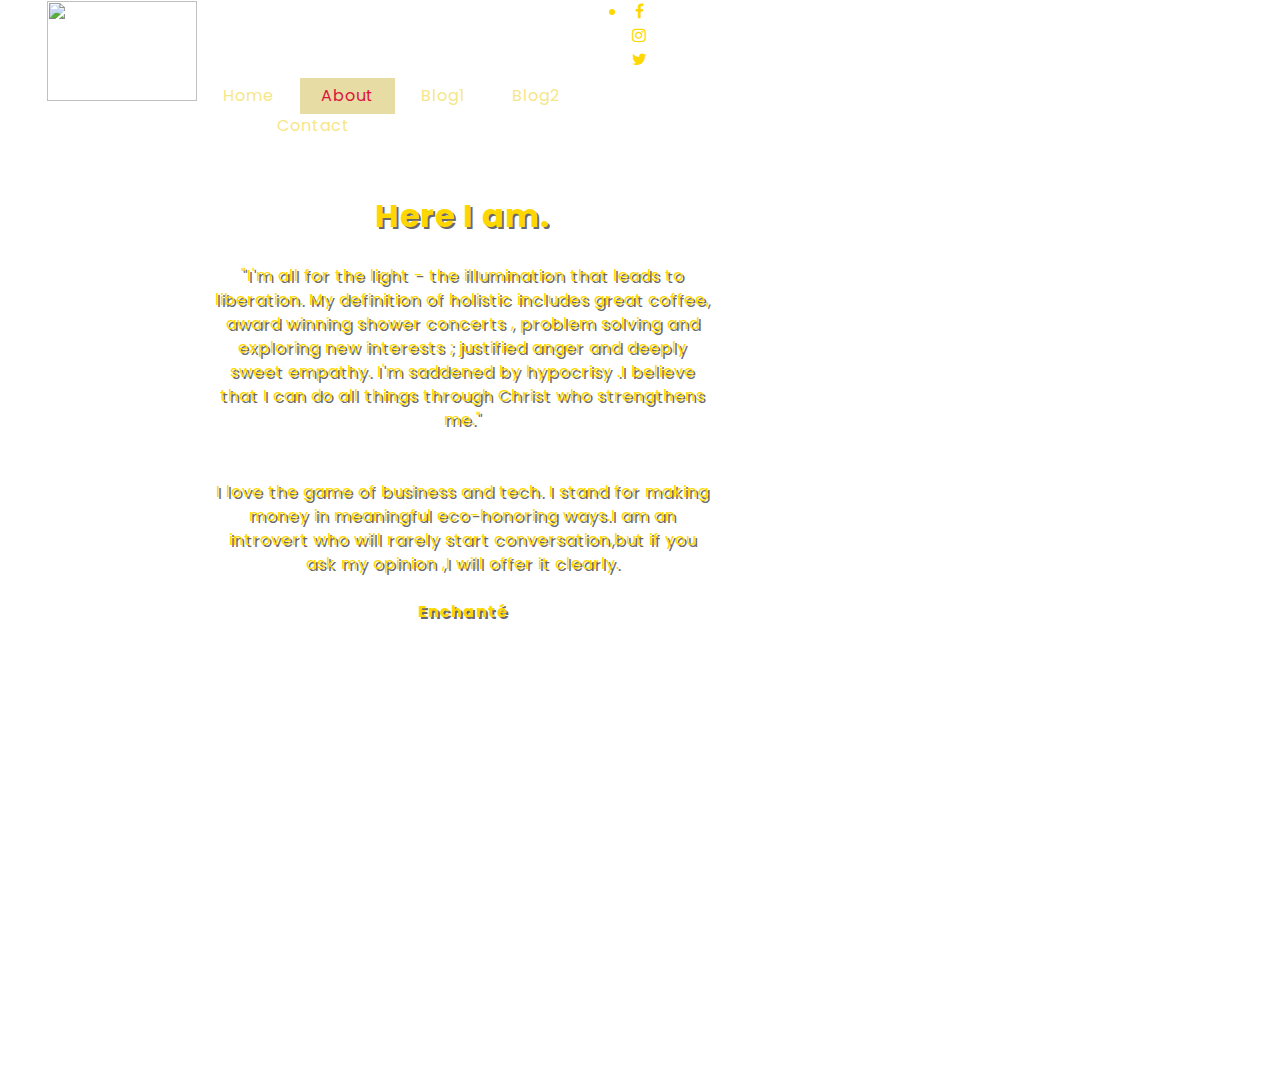
==== about.html @ 27f6576d "Add files via upload" ====
<!DOCTYPE html>

    <html lang="en">
    <head>
        
        <meta charset="UTF-8">
        <meta name ="viewport" content="width=device-width,initial-scale=1.0">
        <link rel="stylesheet" href="https://cdnjs.cloudflare.com/ajax/libs/font-awesome/4.7.0/css/font-awesome.min.css">

        <link  rel="stylesheet" href="about.css">
        
        <title>Brenda Gitau</title>

        </head>
        <body>
            <nav>
               <!--<div class="main">--> 
               <ul>
             <!--<div class="logo">--><img src="images/logo-removebg-preview.png"width="150" height="100" ><!--</div>-->
              <li ><a href="index.html">Home</a></li> 
              <li class="active"><a href="about.html">About </a></li>
              <li><a href="blog1.html">Blog1</a></li>
              <li><a href="blog2.html">Blog2</a></li>
              <li><a href="contact.html">Contact</a></li>    
               </ul>
              
<!--</div>-->



            
        
         </nav>
         <div class="socials">
<a href="https://www.facebook.com/brenda.wanjikins"><i class="fa fa-facebook"></i></a>
<a href="https://www.instagram.com/wanjiku__gitau/"><i class="fa fa-instagram"></i></a>
<a href="https://twitter.com/Ms_Gitau"><i class="fa fa-twitter"></i></a>
     </div>       
         <div class ="content">
                <div class="testmonial">
                    <article>
           
            <div class="blockquote">
                
             
            <blockquote> <h1>Here I am.</h1> <br>
                "I'm all for the light - the illumination that leads to liberation.
                My definition of holistic includes  great coffee, award winning shower concerts 
                , problem solving  and exploring new interests ; justified anger and deeply sweet empathy. 
                I'm saddened by hypocrisy .I believe that I can do
                 all things through Christ who strengthens me."<br>
                <br><br>I love the game of business and tech.
                I stand for making money in meaningful eco-honoring ways.I am an introvert who will rarely start
conversation,but if you ask my opinion ,I will offer it clearly.<br> 
               <br>  <b>Enchanté</b><br></b></p></div>
            

            </blockquote >
            
        </div>

        </article>
                </div>
            </div>
           
        </body>
---- about.css ----
@import url('https://fonts.googleapis.com/css2?family=Poppins:wght@400;500;600;700&family=Ubuntu:wght@400;500;700&display=swap');
*{
    margin: 0;
    padding: 0;
    font-family: Georgia, 'Times New Roman', Times, serif;
    font-family: 'Poppins', 'Times New Roman' ;
     box-sizing: border-box;
     text-align:center  ;
     color: gold;
     line-height :1.5;
     letter-spacing: 1px;


}



body{
    
    
    height: 100vh;
    display :flex;
    background-image: url("../images/back.jpg");
    background-repeat: no-repeat;
    background-size:cover;
}
ul{width:49vw;
    float :right;
    list-style-type: none;
    margin-top: 1px;
    
}
.logo{
   width: 0%; 
float:left;
position: absolute;
display:block;
margin-left:0%;
    
}
ul li{
    display: inline-flex;

}ul li a{
    text-decoration: none;
    color:rgb(247, 230, 137);
    padding :5px 20px;
    border:1px solid transparent;
    transition: 0.6s ease;
    float: right;
    text-shadow: dimgrey;
    margin-top: -19%;
    margin-left:- 90%;
    width: 100%;
    justify-content: space-around;
    
    

}
ul li a:hover{
    background-color:#FFED8A;
    color: crimson;
    
}
 ul li.active a{
     background-color:rgb(231, 221, 164);;
    color: crimson;
}


.socials{
    display :list-item;
    justify-content:right;
}
    
.title{
   /* position: relative;
   
    transform:translate(-50%,-50%)*/ 
    padding-top: 25%; 
    text-align: left;
    padding-left: 40px;
    padding-bottom: 15px;
    
    
}
.title h1{
    color:#FFED8A;
    font-size:45px ;
   
    
}
.title h2{
    color:rgb(231, 221, 164);
    font-size:20px ;
}
 /*.button{
    
   top: 76%;
    left: 40%;
   transform:translate(-50% ,-50%)
}*/
button{
    /* position: absolute; */
    color:#FFED8A;
    text-decoration:none;
    padding :  25px;
    border:1px solid #FFED8A ;
    border-radius: 12px;
    background-color: transparent;
    transition: 0.6s ease;
    
}
form :hover{

    background-color:#FFED8A;
    color: crimson;
    
}
.button{
    padding-left: 15%;
    padding-top:6%;
}



.content{
    min-height: 100vh;
    width: 100%;
    margin-top:15%;
    
}
 

 .blockquote{
    
     width:500px;
     height: 200px;
     text-align: left;
    margin-left:-70%;

     
     
     text-shadow: 2px 2px dimgray;
     
 }   

    
  

p{
    text-align:center;
justify-content: left;
    
}

.class0 p{
    float:center;
    justify-items: center;
}
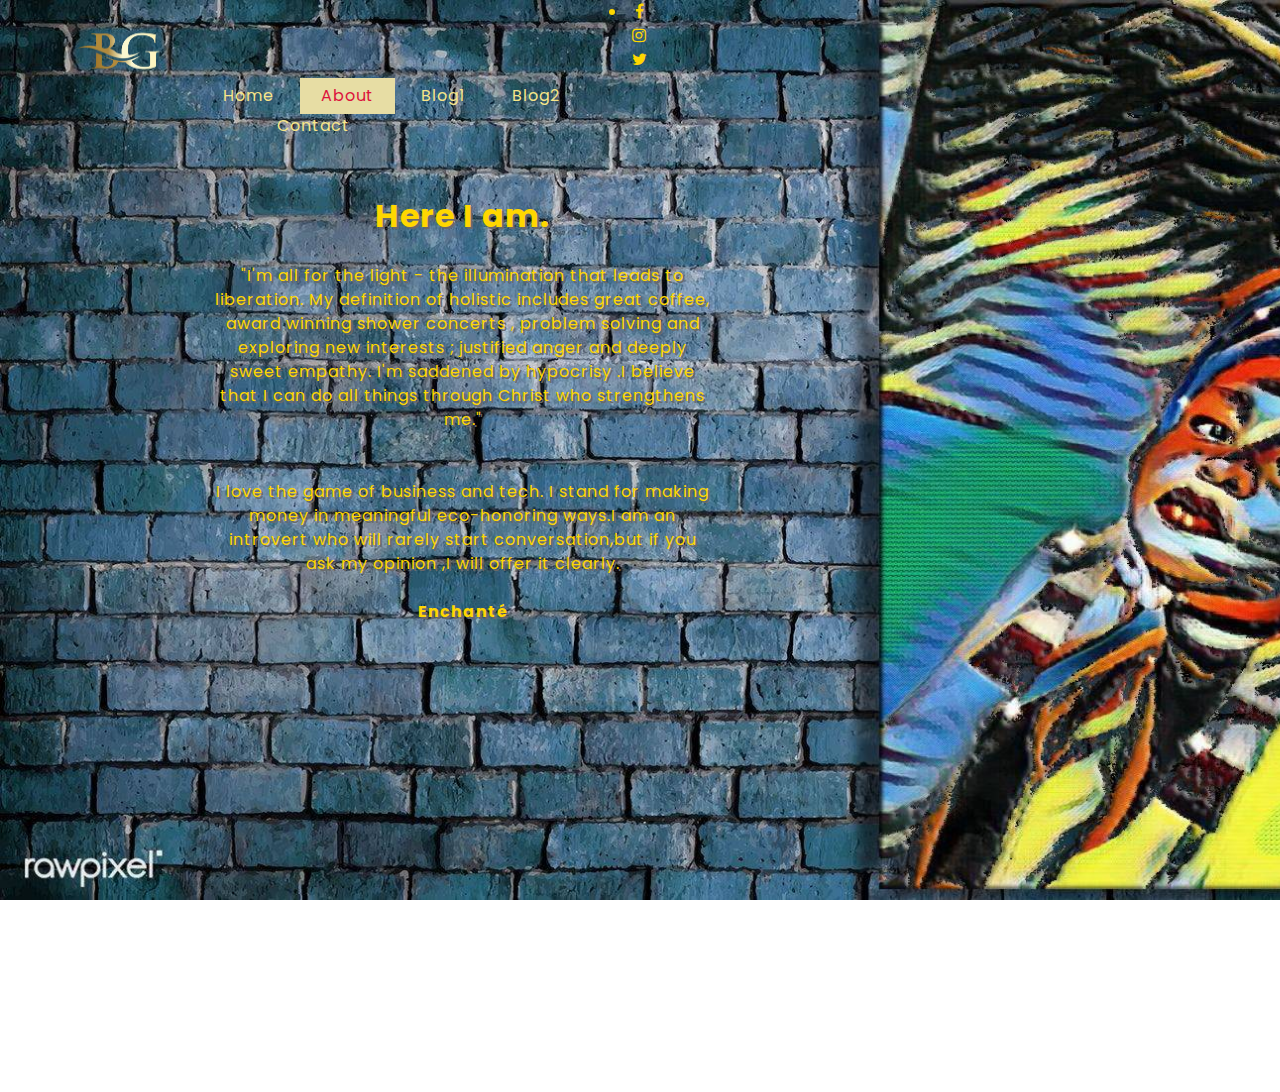
==== commit 96de0bf5: "Update about.html" ====
--- a/about.html
+++ b/about.html
@@ -16,7 +16,7 @@
             <nav>
                <!--<div class="main">--> 
                <ul>
-             <!--<div class="logo">--><img src="images/logo-removebg-preview.png"width="150" height="100" ><!--</div>-->
+             <!--<div class="logo">--><img src="logo-removebg-preview.png"width="150" height="100" ><!--</div>-->
               <li ><a href="index.html">Home</a></li> 
               <li class="active"><a href="about.html">About </a></li>
               <li><a href="blog1.html">Blog1</a></li>
@@ -63,4 +63,4 @@
                 </div>
             </div>
            
-        </body>  +        </body>  
--- a/about.css
+++ b/about.css
@@ -20,7 +20,7 @@
     
     height: 100vh;
     display :flex;
-    background-image: url("../images/back.jpg");
+    background-image: url("back.jpg");
     background-repeat: no-repeat;
     background-size:cover;
 }
@@ -157,4 +157,4 @@
 .class0 p{
     float:center;
     justify-items: center;
-}+}
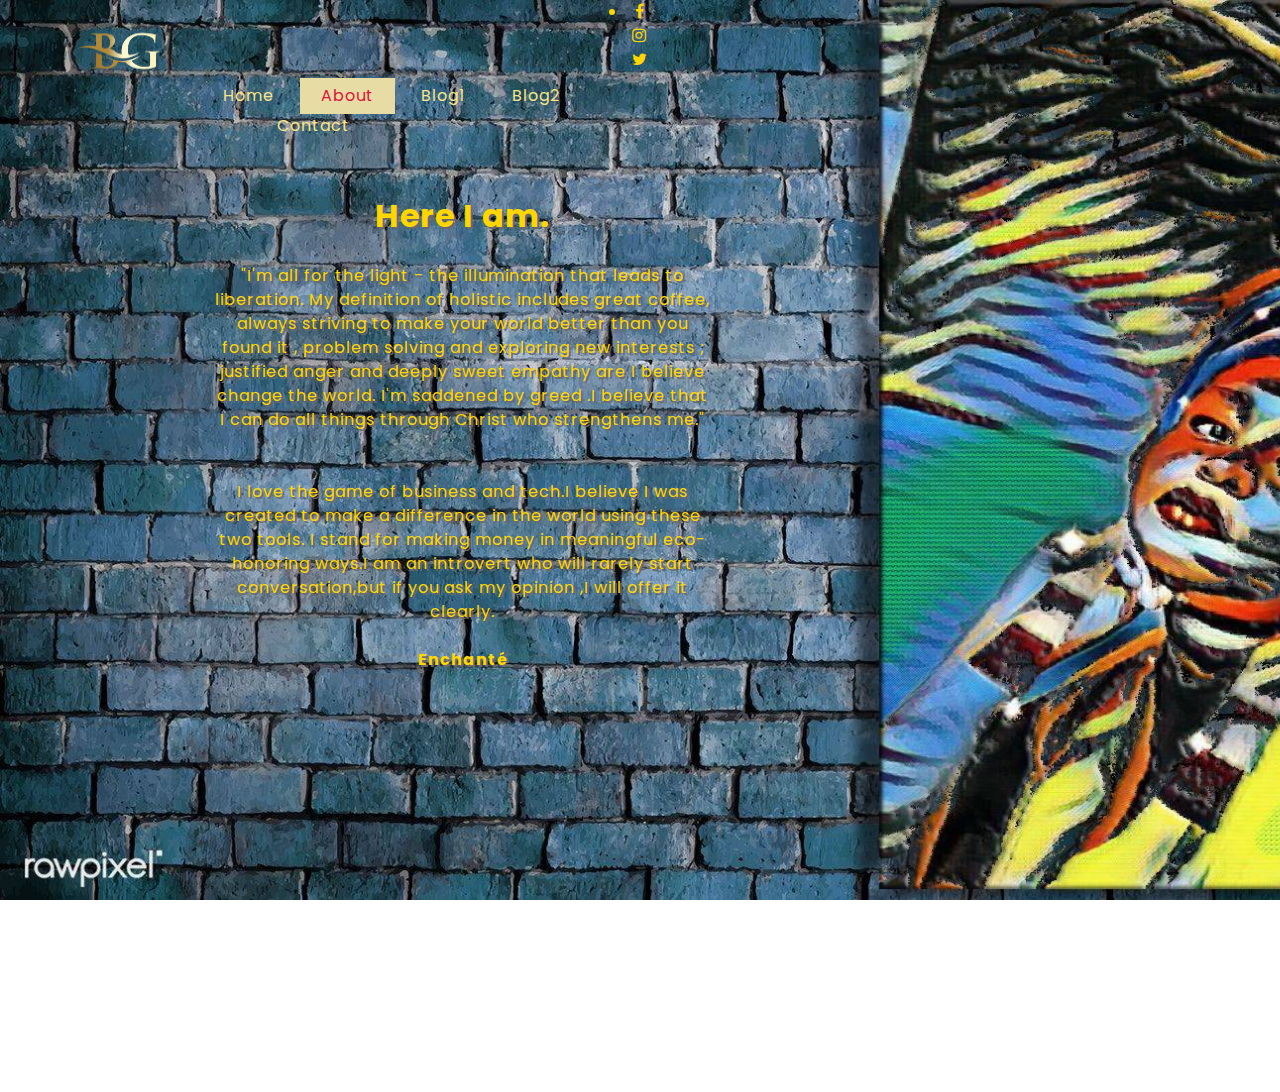
==== commit bee382f8: "Update about.html" ====
--- a/about.html
+++ b/about.html
@@ -45,11 +45,11 @@
              
             <blockquote> <h1>Here I am.</h1> <br>
                 "I'm all for the light - the illumination that leads to liberation.
-                My definition of holistic includes  great coffee, award winning shower concerts 
-                , problem solving  and exploring new interests ; justified anger and deeply sweet empathy. 
-                I'm saddened by hypocrisy .I believe that I can do
+                My definition of holistic includes  great coffee, always striving to make your world better than you found it
+                , problem solving  and exploring new interests ; justified anger and deeply sweet empathy are I believe change the world. 
+                I'm saddened by greed .I believe that I can do
                  all things through Christ who strengthens me."<br>
-                <br><br>I love the game of business and tech.
+                <br><br>I love the game of business and tech.I believe I was created to make a difference in the world using these two tools.
                 I stand for making money in meaningful eco-honoring ways.I am an introvert who will rarely start
 conversation,but if you ask my opinion ,I will offer it clearly.<br> 
                <br>  <b>Enchanté</b><br></b></p></div>
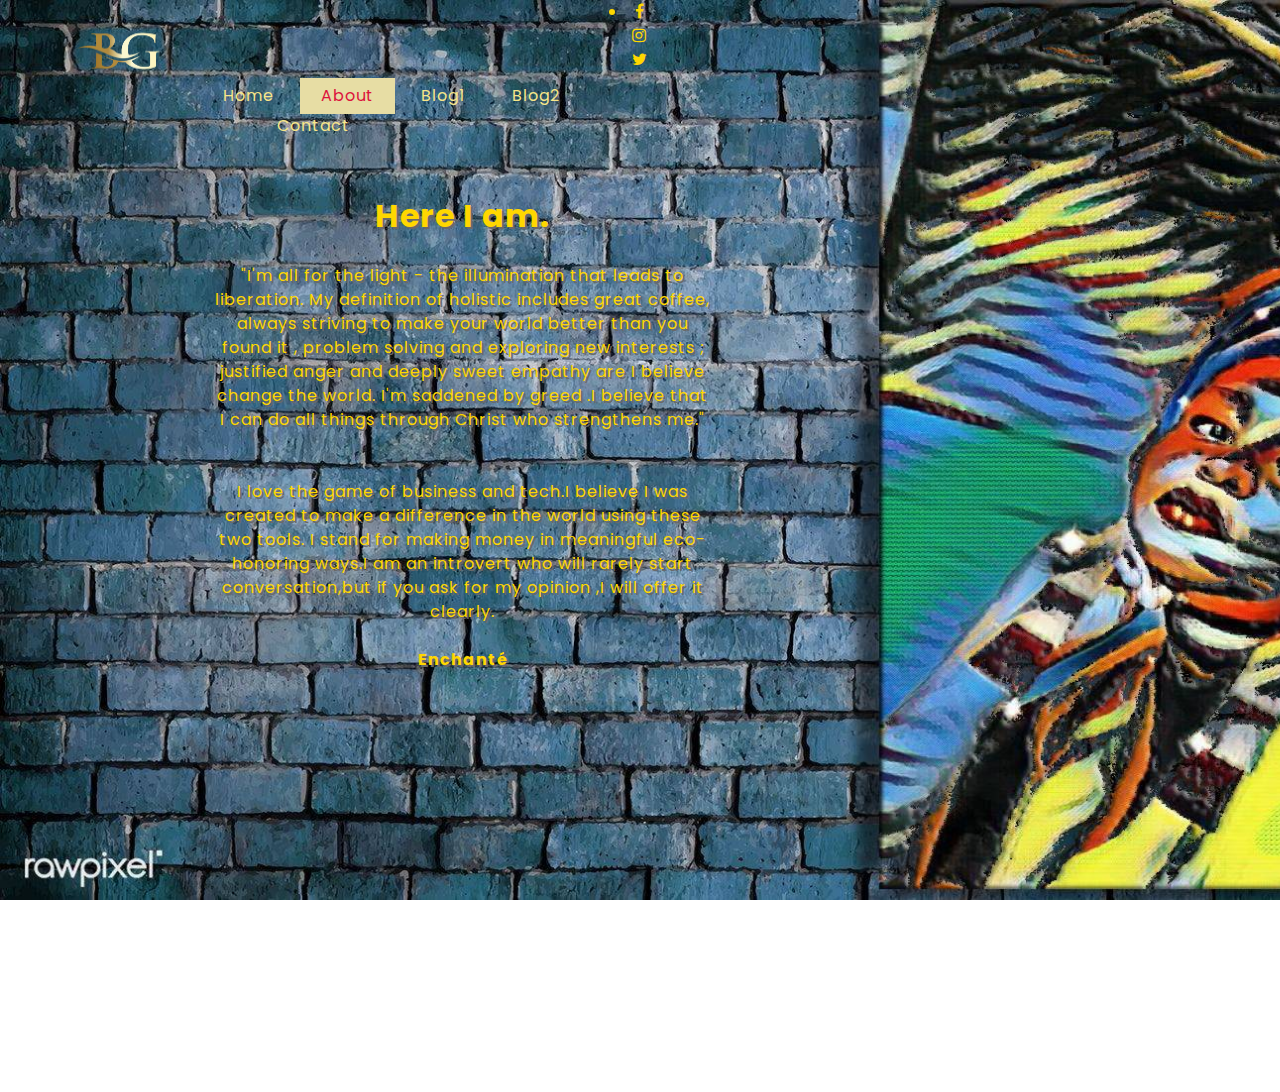
==== commit ae2f08ce: "Update about.html" ====
--- a/about.html
+++ b/about.html
@@ -51,7 +51,7 @@
                  all things through Christ who strengthens me."<br>
                 <br><br>I love the game of business and tech.I believe I was created to make a difference in the world using these two tools.
                 I stand for making money in meaningful eco-honoring ways.I am an introvert who will rarely start
-conversation,but if you ask my opinion ,I will offer it clearly.<br> 
+conversation,but if you ask for my opinion ,I will offer it clearly.<br> 
                <br>  <b>Enchanté</b><br></b></p></div>
             
 
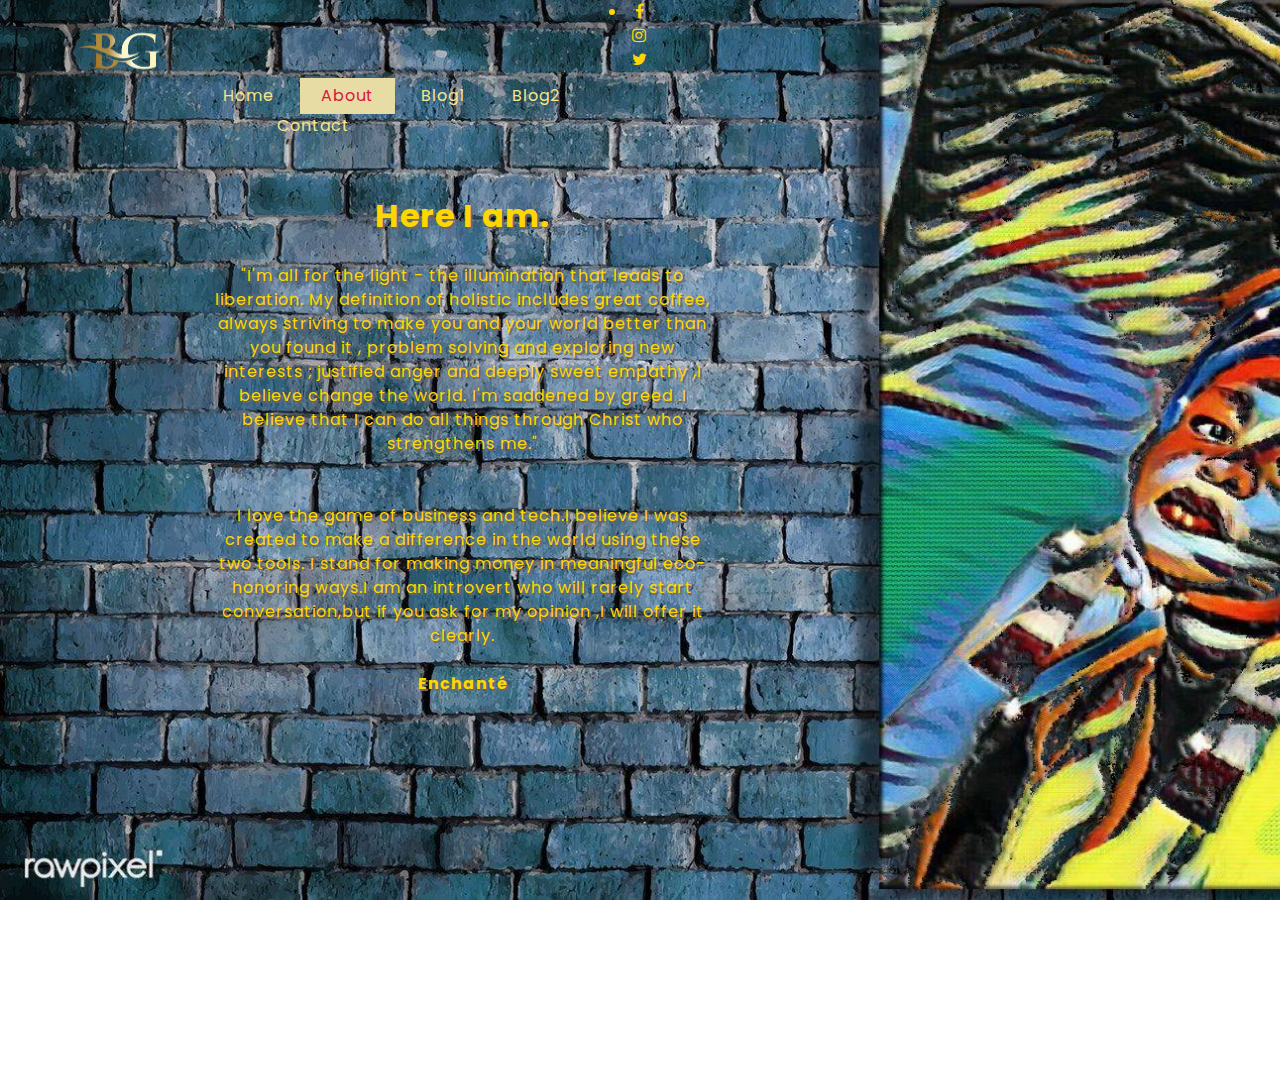
==== commit 3fc3b2eb: "Update about.html" ====
--- a/about.html
+++ b/about.html
@@ -45,8 +45,8 @@
              
             <blockquote> <h1>Here I am.</h1> <br>
                 "I'm all for the light - the illumination that leads to liberation.
-                My definition of holistic includes  great coffee, always striving to make your world better than you found it
-                , problem solving  and exploring new interests ; justified anger and deeply sweet empathy are I believe change the world. 
+                My definition of holistic includes  great coffee, always striving to make you and your world better than you found it
+                , problem solving  and exploring new interests ; justified anger and deeply sweet empathy ,I believe change the world. 
                 I'm saddened by greed .I believe that I can do
                  all things through Christ who strengthens me."<br>
                 <br><br>I love the game of business and tech.I believe I was created to make a difference in the world using these two tools.
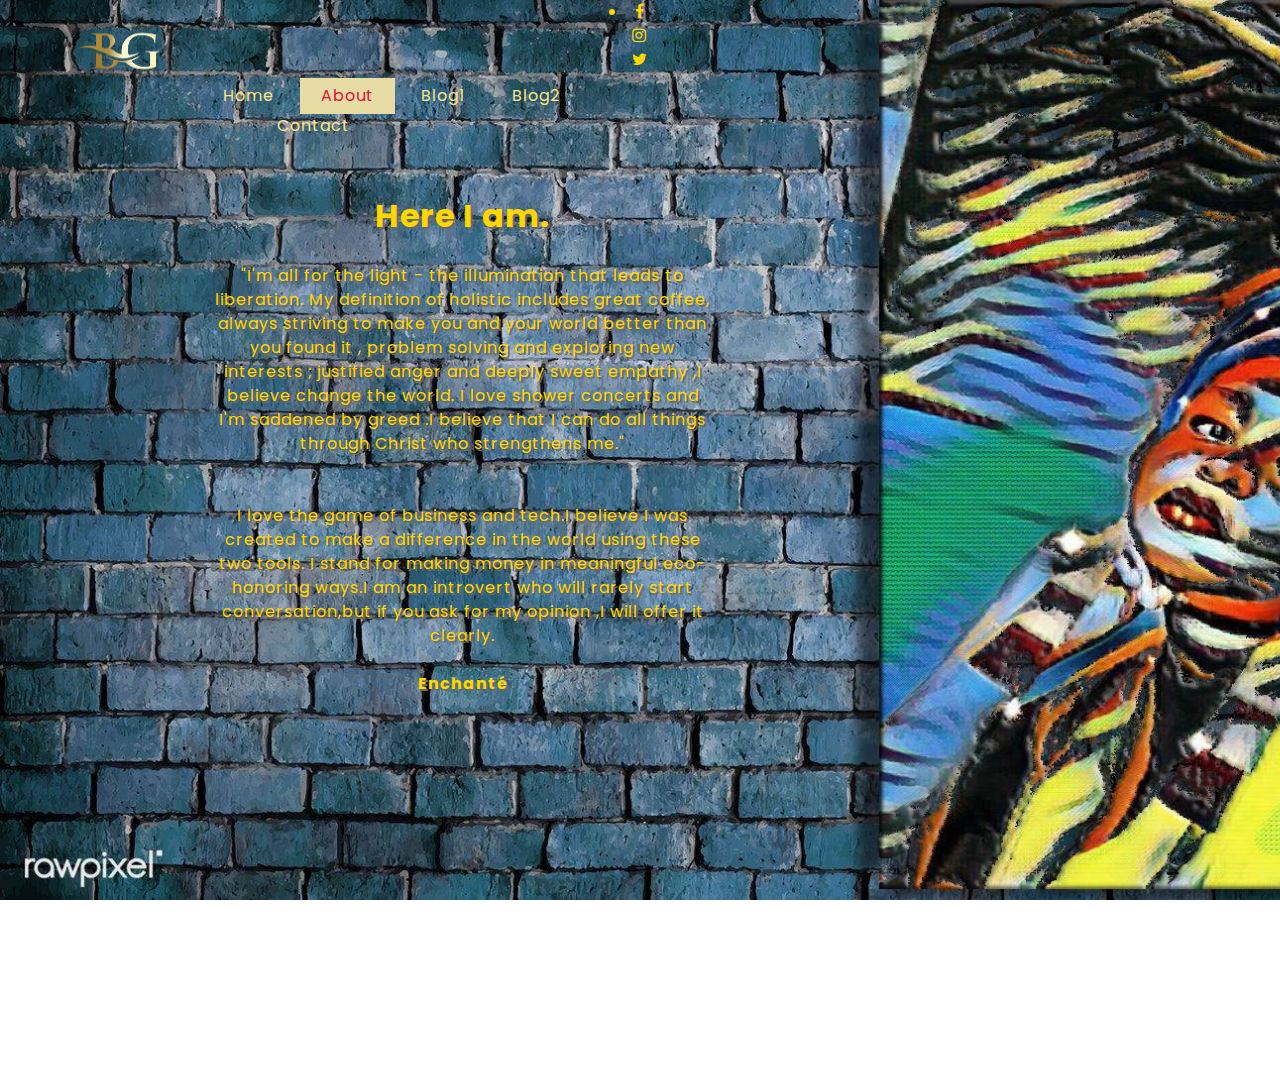
==== commit 6c9d09fd: "Update about.html" ====
--- a/about.html
+++ b/about.html
@@ -47,7 +47,7 @@
                 "I'm all for the light - the illumination that leads to liberation.
                 My definition of holistic includes  great coffee, always striving to make you and your world better than you found it
                 , problem solving  and exploring new interests ; justified anger and deeply sweet empathy ,I believe change the world. 
-                I'm saddened by greed .I believe that I can do
+               I love shower concerts and  I'm saddened by greed .I believe that I can do
                  all things through Christ who strengthens me."<br>
                 <br><br>I love the game of business and tech.I believe I was created to make a difference in the world using these two tools.
                 I stand for making money in meaningful eco-honoring ways.I am an introvert who will rarely start
